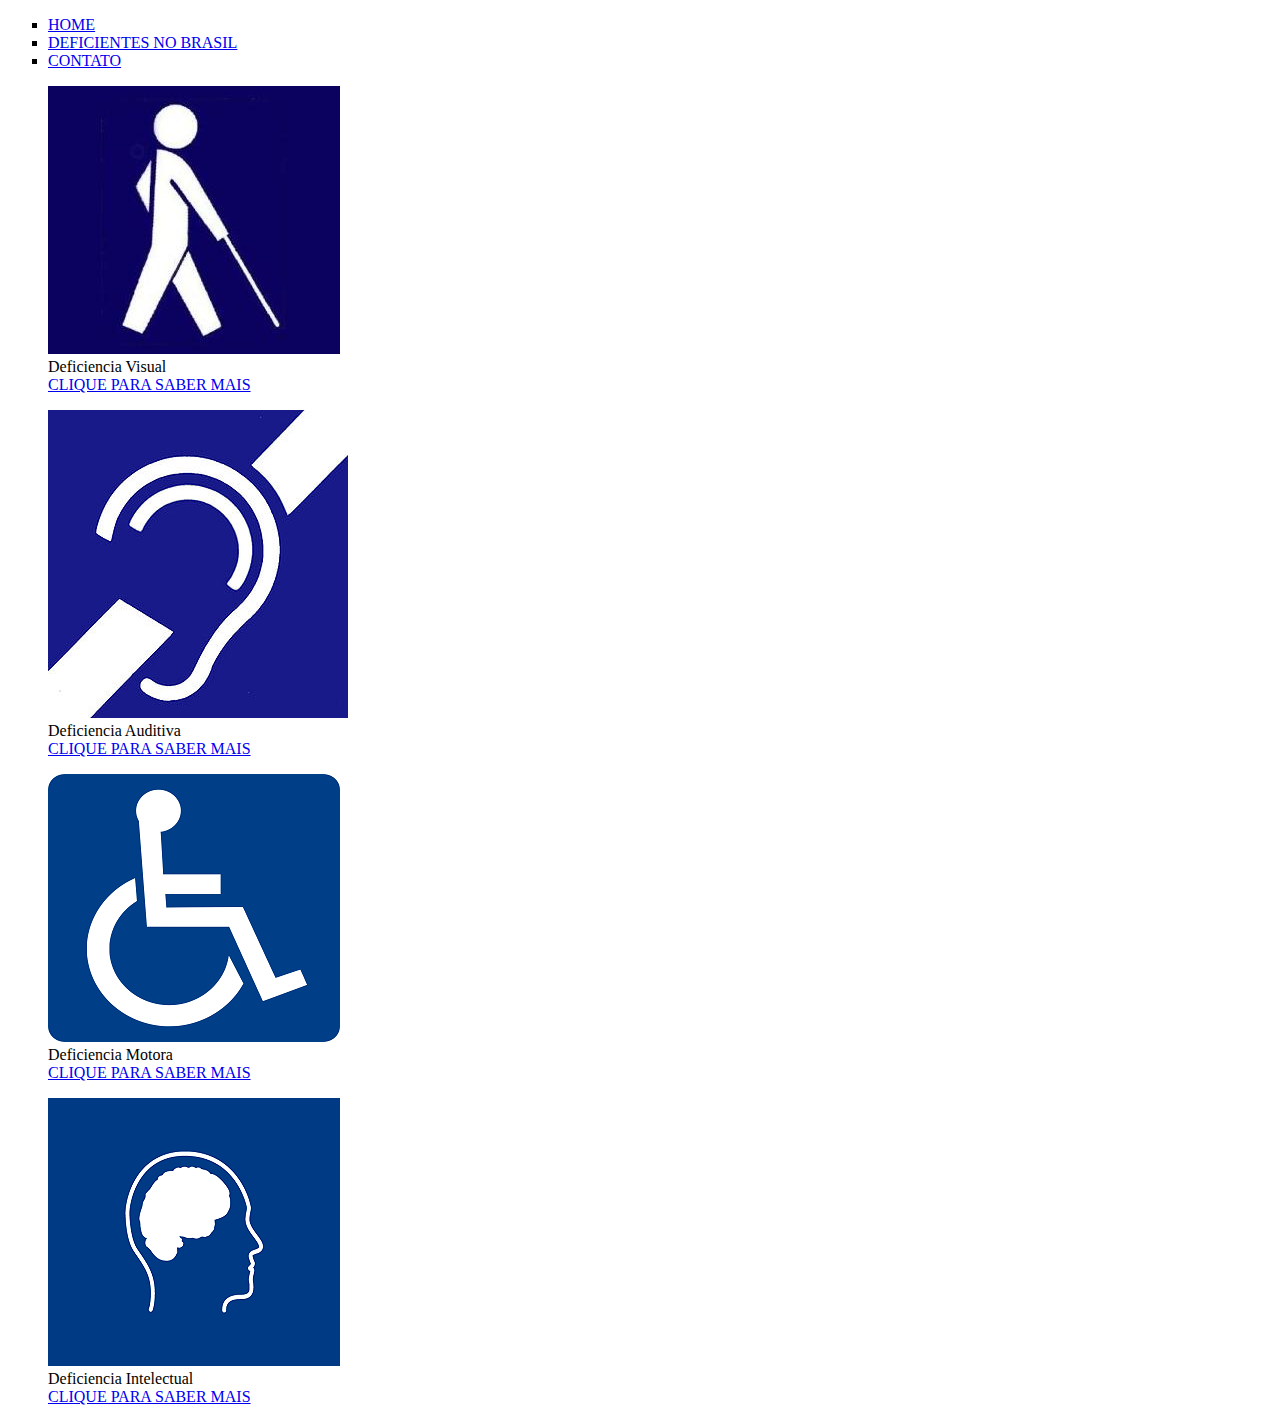
==== projeto/index.html @ 6a8fa54e "Add files via upload" ====
<!DOCTYPE html>
<html lang="pt-br">
<head>   
    <title>HOME</title>
    <meta charset="UTF-8">
<link href="CSS/estilo.css" rel="stylesheet" media="all"/>
<link href="CSS/slider.css" rel="stylesheet" media="all"/>
<script src="js/jquery.min.js"></script>
<script src="js/owl.carousel.min.js"></script>
<script src="js/main.js"></script>

</head>
<body>
    <div class="menu">
       <ul type="square" id="nav">
            <li><a href="index.html">HOME</a></li>
            <li><a href="deficientes-no-brasil.html">DEFICIENTES NO BRASIL</a></li>
            <li><a href="contato.html"> CONTATO</a></li>
       </ul>
    </div>



    <!--BANNER ANMADO-->
    <div class="owl-carousel owl-carousel-fullwidth">

      <!--FOTO1-->
      <div class="item" style="background-image:url(img/1.jpg)">
                      <div class="fh5co-overlay"></div>
                          <div class="container">
                            <div class="row">
                              <div class="col-md-8 col-md-offset-2">
                                  <div class="fh5co-owl-text-wrap">
                                     
                                  </div>
                              </div>
                          </div>
                      </div>
                  </div>
        <!--FOTO2-->
      <div class="item" style="background-image:url(img/2.jpg)">
                      <div class="fh5co-overlay"></div>
                          <div class="container">
                            <div class="row">
                              <div class="col-md-8 col-md-offset-2">
                                  <div class="fh5co-owl-text-wrap">
                                     
                                  </div>
                              </div>
                          </div>
                      </div>
                  </div>
      
      
        <!--FOTO3-->
      <div class="item" style="background-image:url(img/3.jpg)">
                      <div class="fh5co-overlay"></div>
                          <div class="container">
                            <div class="row">
                              <div class="col-md-8 col-md-offset-2">
                                  <div class="fh5co-owl-text-wrap">
                                     
                                  </div>
                              </div>
                          </div>
                      </div>
                  </div>
      
      
        <!--FOTO4-->
      <div class="item" style="background-image:url(img/4.jpg)">
                      <div class="fh5co-overlay"></div>
                          <div class="container">
                            <div class="row">
                              <div class="col-md-8 col-md-offset-2">
                                  <div class="fh5co-owl-text-wrap">
                                     
                                  </div>
                              </div>
                          </div>
                      </div>
                  </div>
                  <!--BANNER ANMADO-->

</div>
    <figure>
      <img src="img/visual.jpeg">
      <figcaption>Deficiencia Visual</figcaption>
      <a href="pagina.html">CLIQUE PARA SABER MAIS</a>
    </figure>

    <figure>
        <img src="img/auditiva.jpg">
        <figcaption>Deficiencia Auditiva</figcaption>
        <a href="pagina.html">CLIQUE PARA SABER MAIS</a>
      </figure>

     <figure>
        <img src="img/moto.png">
        <figcaption>Deficiencia Motora</figcaption>
        <a href="pagina.html">CLIQUE PARA SABER MAIS</a>
      </figure>

      <figure>
        <img src="img/intelectual.png">
        <figcaption>Deficiencia Intelectual</figcaption>
        <a href="pagina.html">CLIQUE PARA SABER MAIS</a>
      </figure>

</body>
</html>
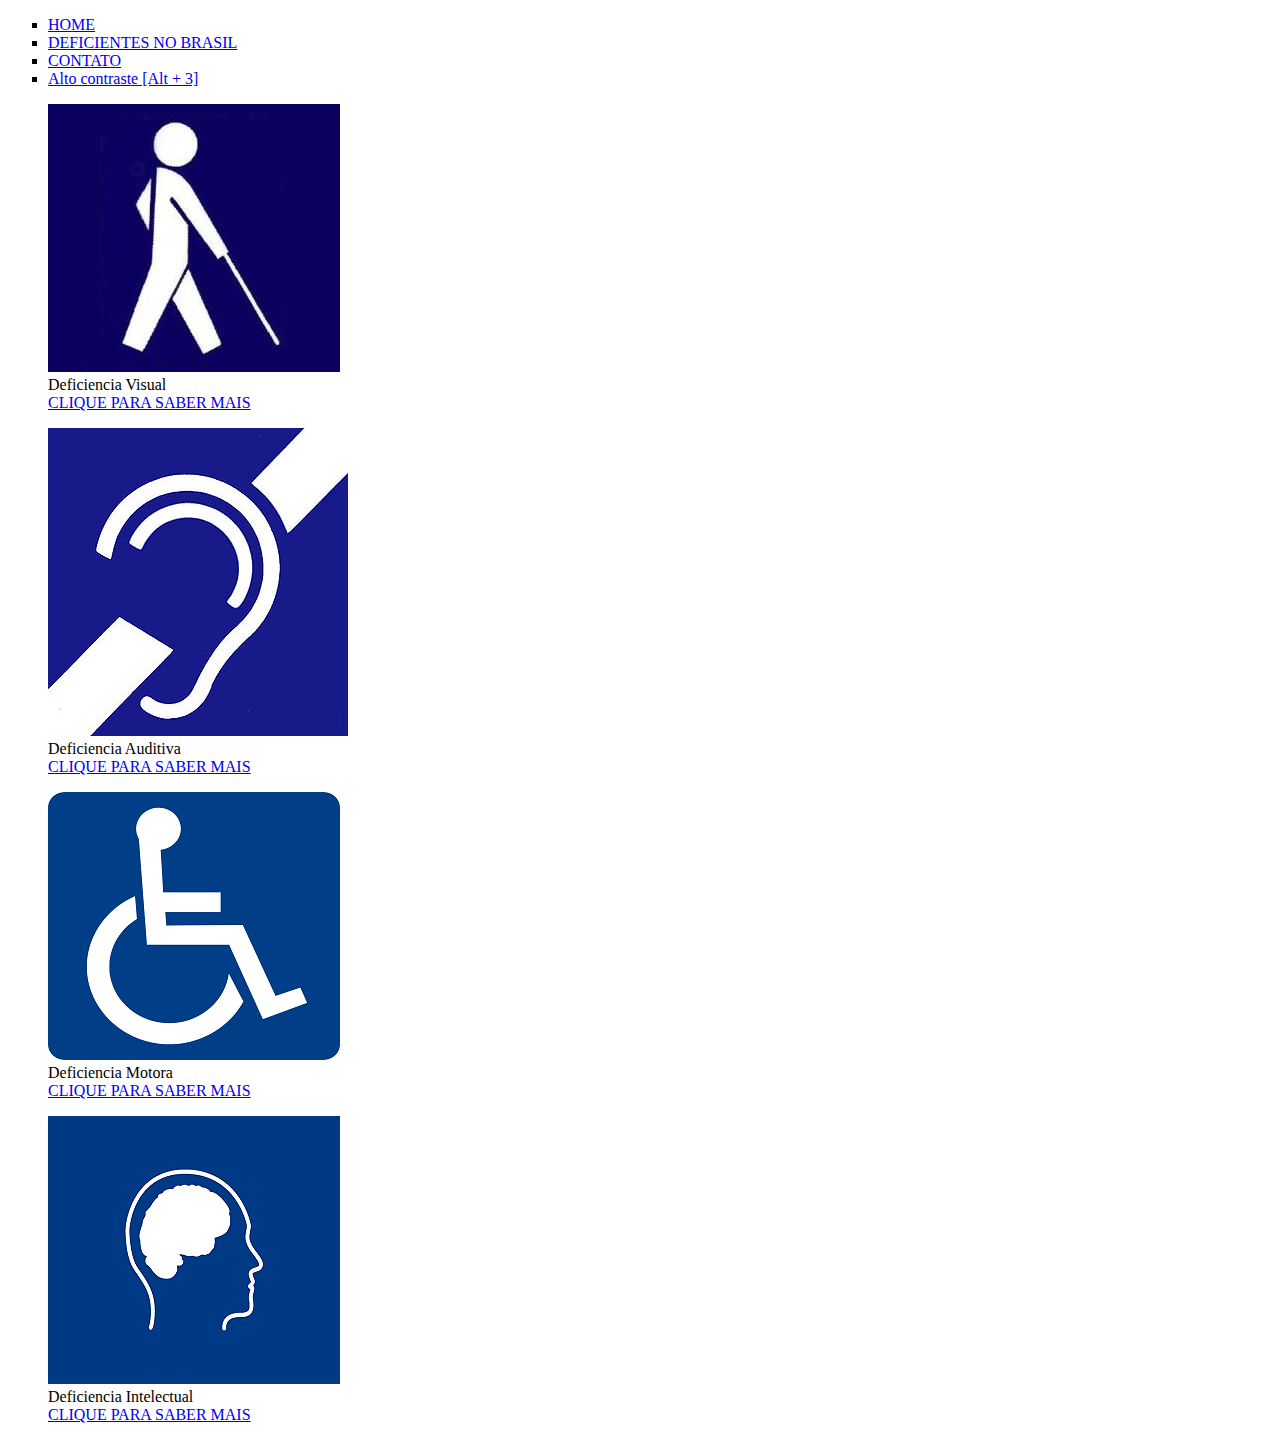
==== commit 186c3a05: "Add files via upload" ====
--- a/projeto/index.html
+++ b/projeto/index.html
@@ -5,17 +5,23 @@
     <meta charset="UTF-8">
 <link href="CSS/estilo.css" rel="stylesheet" media="all"/>
 <link href="CSS/slider.css" rel="stylesheet" media="all"/>
+<link href="CSS/contraste.css" rel="stylesheet" media="all"/>
+<script src="js/contrast.class.js"></script>
 <script src="js/jquery.min.js"></script>
 <script src="js/owl.carousel.min.js"></script>
 <script src="js/main.js"></script>
 
 </head>
 <body>
+  
     <div class="menu">
        <ul type="square" id="nav">
             <li><a href="index.html">HOME</a></li>
             <li><a href="deficientes-no-brasil.html">DEFICIENTES NO BRASIL</a></li>
             <li><a href="contato.html"> CONTATO</a></li>
+            <li><a href="#altocontraste" id="altocontraste" accesskey="3" onclick="window.toggleContrast()" onkeydown="window.toggleContrast()">Alto contraste [Alt + 3]</a></li>
+           
+    
        </ul>
     </div>
 
@@ -25,7 +31,7 @@
     <div class="owl-carousel owl-carousel-fullwidth">
 
       <!--FOTO1-->
-      <div class="item" style="background-image:url(img/1.jpg)">
+      <div class="item" style="background-image:url(img/2.jpg)">
                       <div class="fh5co-overlay"></div>
                           <div class="container">
                             <div class="row">
@@ -38,7 +44,7 @@
                       </div>
                   </div>
         <!--FOTO2-->
-      <div class="item" style="background-image:url(img/2.jpg)">
+      <div class="item" style="background-image:url(img/3.jpg)">
                       <div class="fh5co-overlay"></div>
                           <div class="container">
                             <div class="row">
@@ -53,7 +59,7 @@
       
       
         <!--FOTO3-->
-      <div class="item" style="background-image:url(img/3.jpg)">
+      <div class="item" style="background-image:url(img/1.jpg)">
                       <div class="fh5co-overlay"></div>
                           <div class="container">
                             <div class="row">
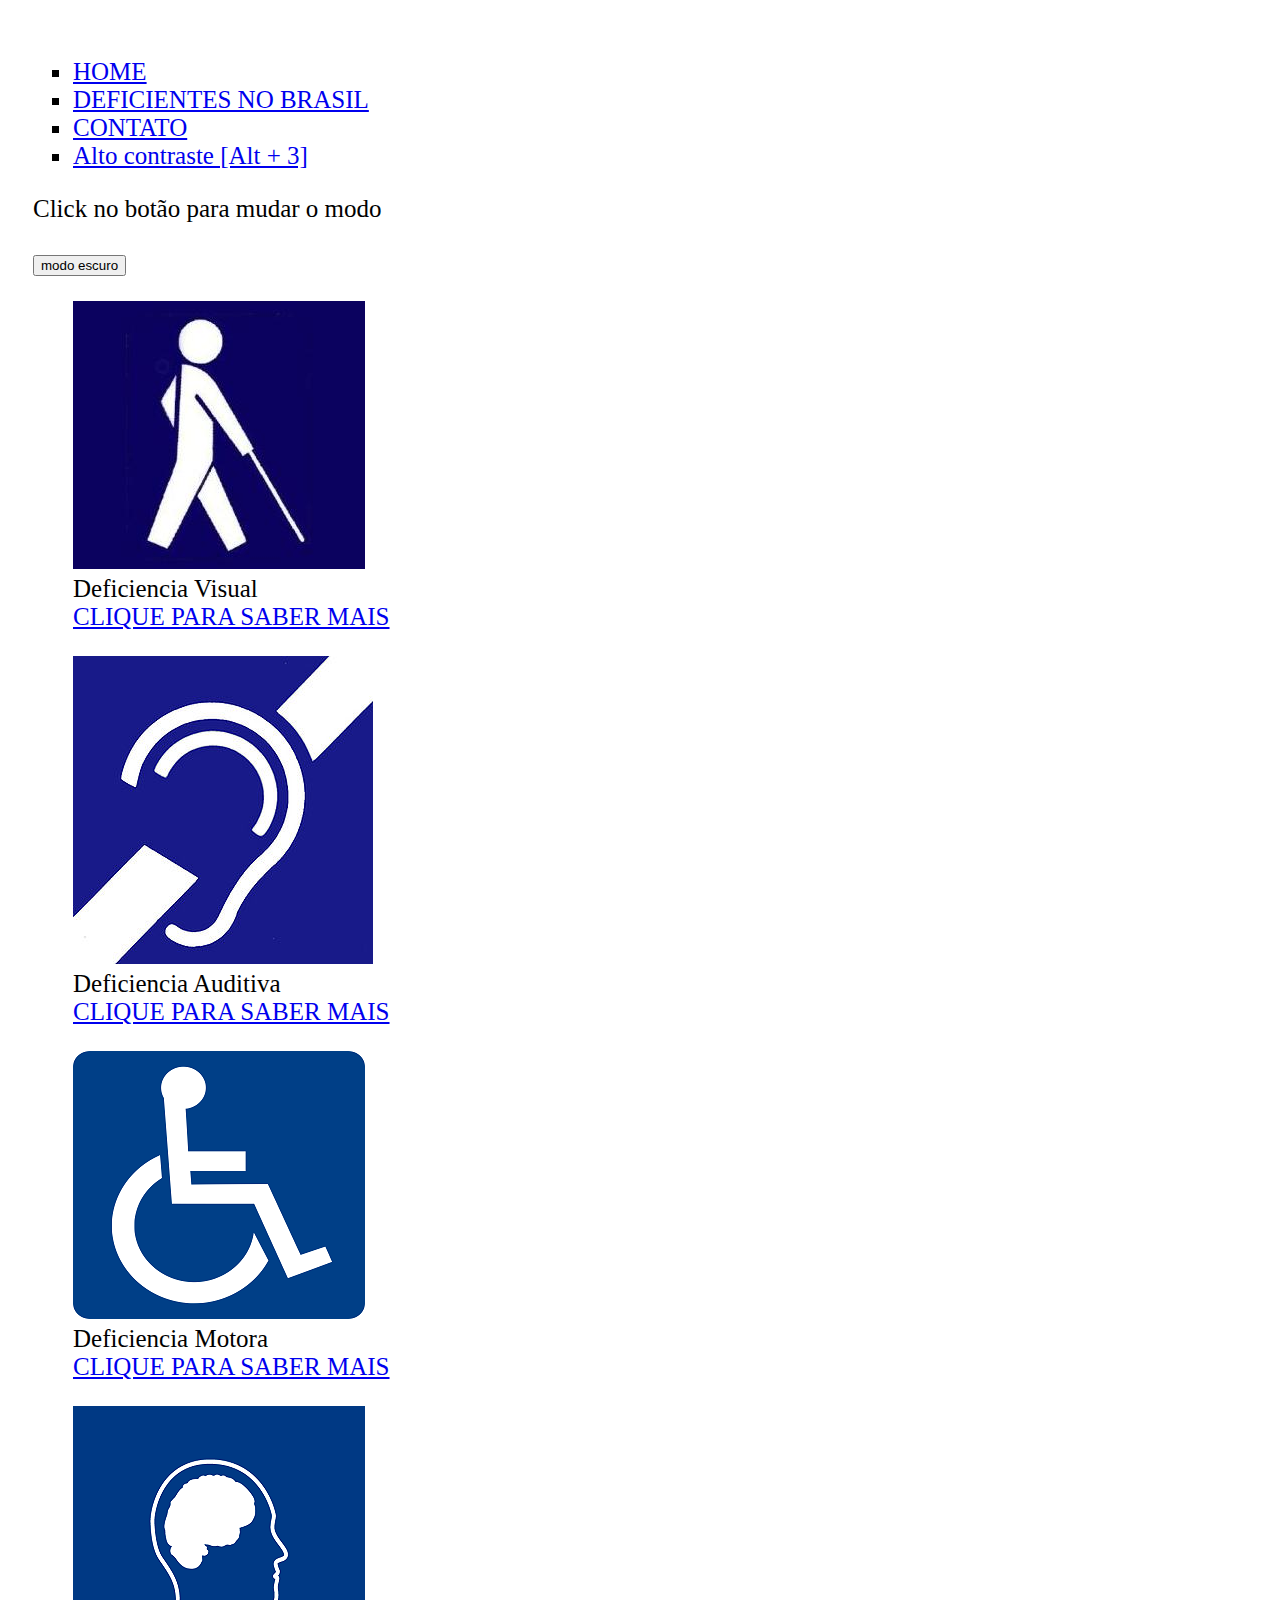
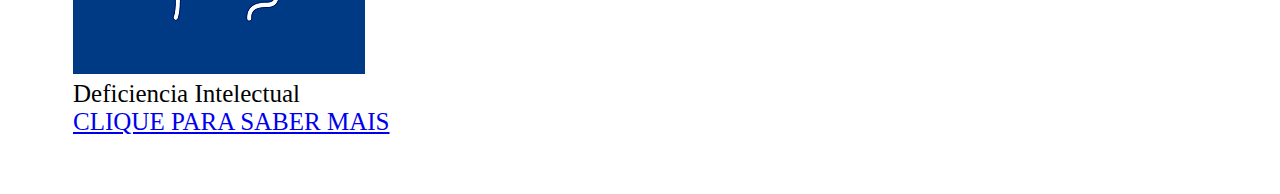
==== commit 6b97c41e: "Add files via upload" ====
--- a/projeto/index.html
+++ b/projeto/index.html
@@ -24,6 +24,32 @@
     
        </ul>
     </div>
+    <style>
+      body {
+        padding: 25px;
+        background-color: white;
+        color: black;
+        font-size: 25px;
+      }
+      
+      .dark-mode {
+        background-color: black;
+        color: white;
+      }
+      </style>
+      </head>
+      
+      <p>Click no botão para mudar o modo</p>
+      
+      <button onclick="myFunction()">modo escuro</button>
+      
+      <script>
+      function myFunction() {
+         var element = document.body;
+         element.classList.toggle("dark-mode");
+      }
+      </script>
+      
 
 
 
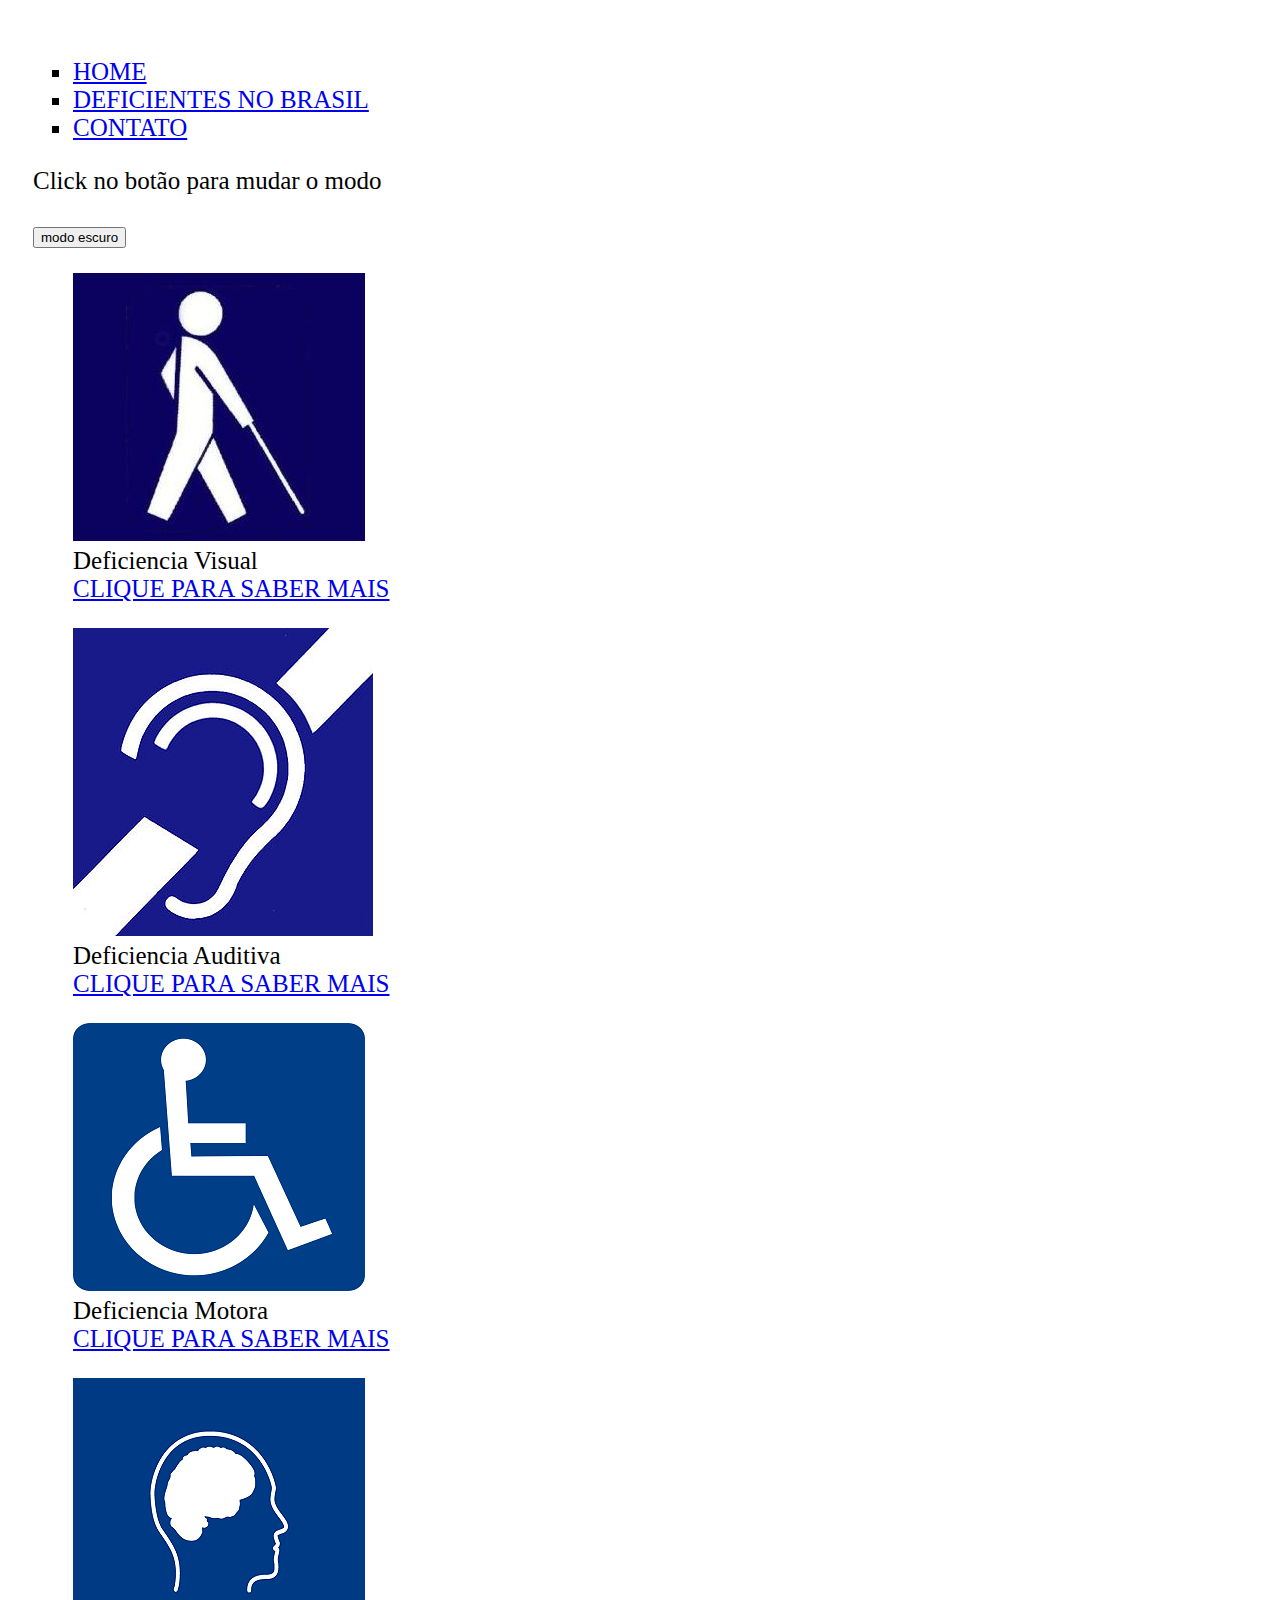
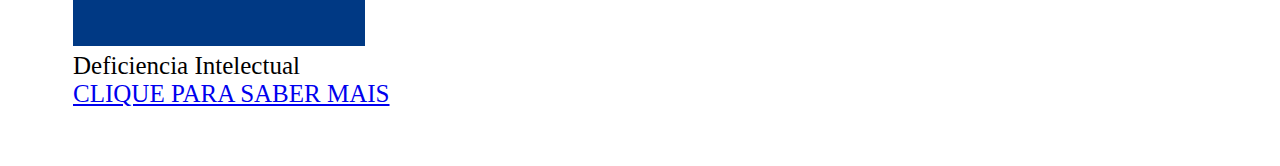
==== commit 697049b3: "Add files via upload" ====
--- a/projeto/index.html
+++ b/projeto/index.html
@@ -2,6 +2,7 @@
 <html lang="pt-br">
 <head>   
     <title>HOME</title>
+    
     <meta charset="UTF-8">
 <link href="CSS/estilo.css" rel="stylesheet" media="all"/>
 <link href="CSS/slider.css" rel="stylesheet" media="all"/>
@@ -11,19 +12,24 @@
 <script src="js/owl.carousel.min.js"></script>
 <script src="js/main.js"></script>
 
+
 </head>
+
+
 <body>
+  
   
     <div class="menu">
        <ul type="square" id="nav">
             <li><a href="index.html">HOME</a></li>
             <li><a href="deficientes-no-brasil.html">DEFICIENTES NO BRASIL</a></li>
             <li><a href="contato.html"> CONTATO</a></li>
-            <li><a href="#altocontraste" id="altocontraste" accesskey="3" onclick="window.toggleContrast()" onkeydown="window.toggleContrast()">Alto contraste [Alt + 3]</a></li>
+           
            
     
        </ul>
     </div>
+  
     <style>
       body {
         padding: 25px;
@@ -48,6 +54,9 @@
          var element = document.body;
          element.classList.toggle("dark-mode");
       }
+
+      
+      
       </script>
       
 
@@ -138,6 +147,10 @@
         <figcaption>Deficiencia Intelectual</figcaption>
         <a href="pagina.html">CLIQUE PARA SABER MAIS</a>
       </figure>
+      
+      
+     
+
 
 </body>
 </html>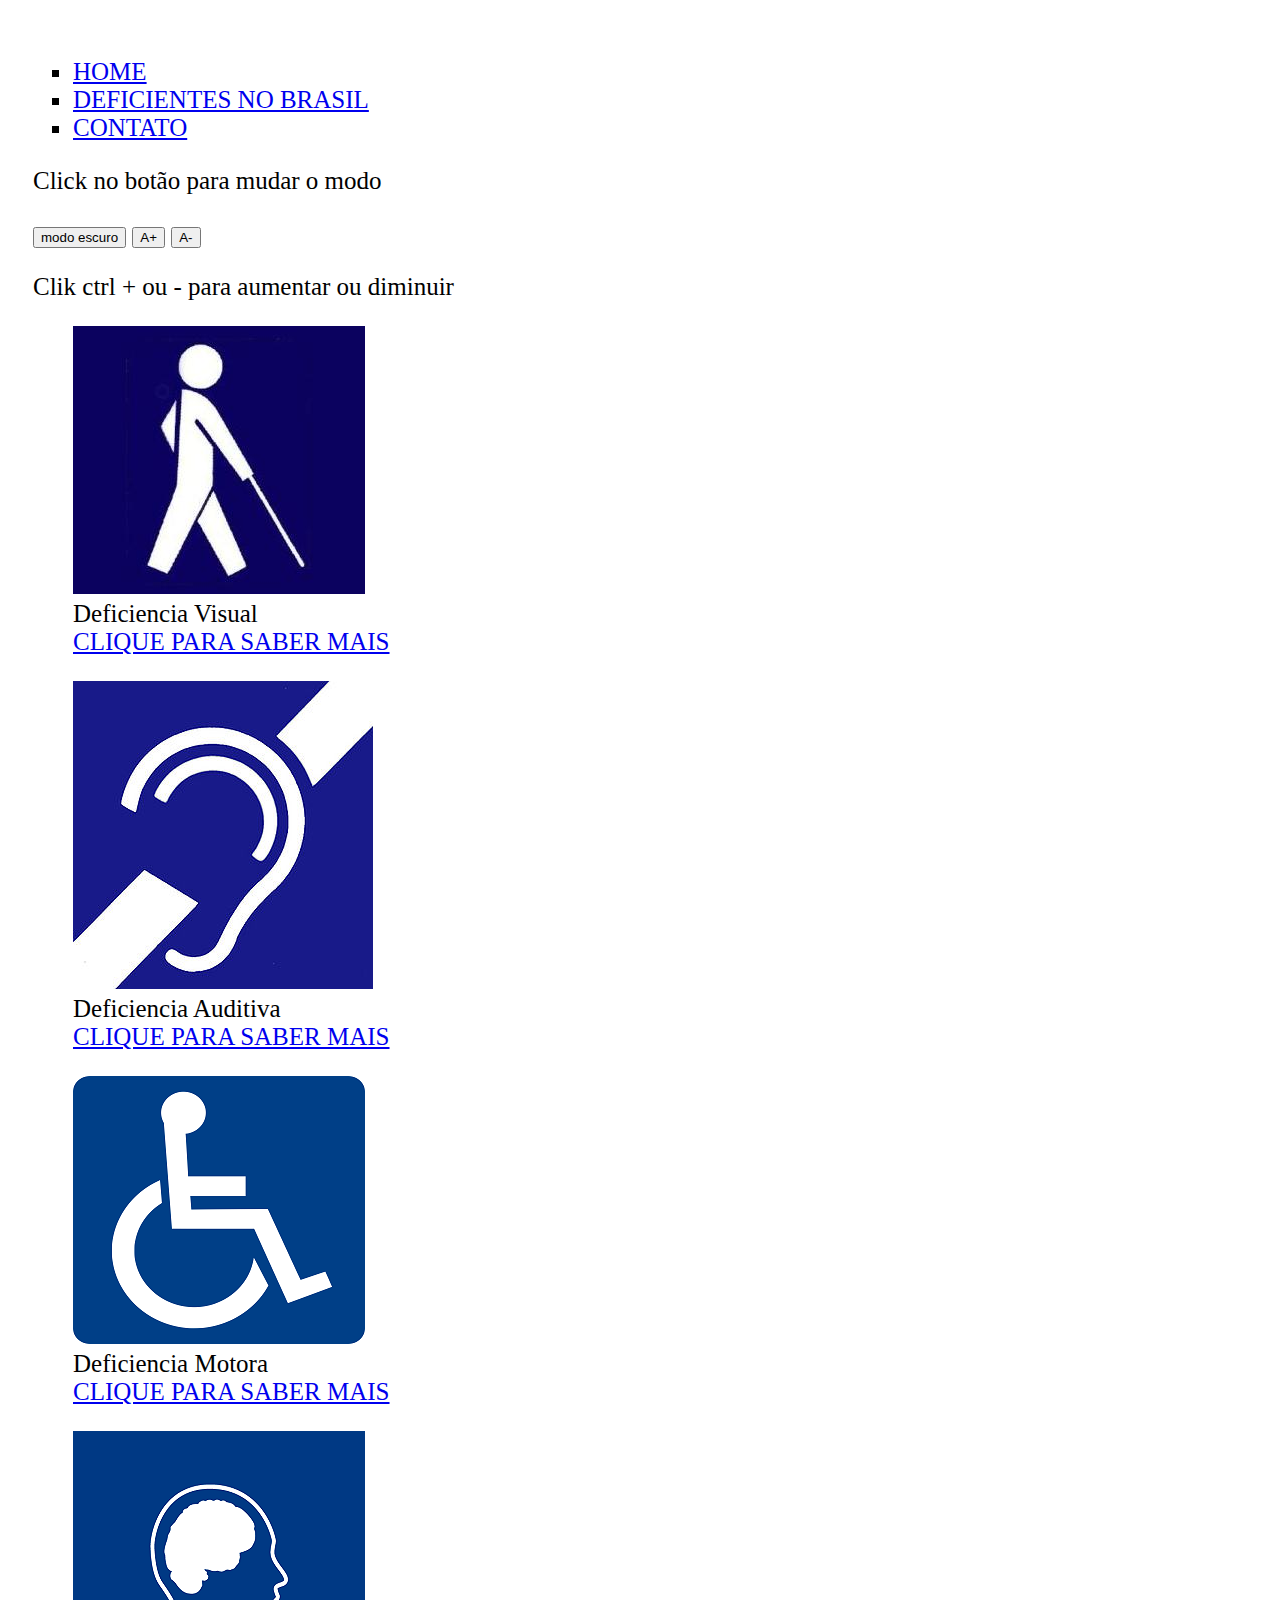
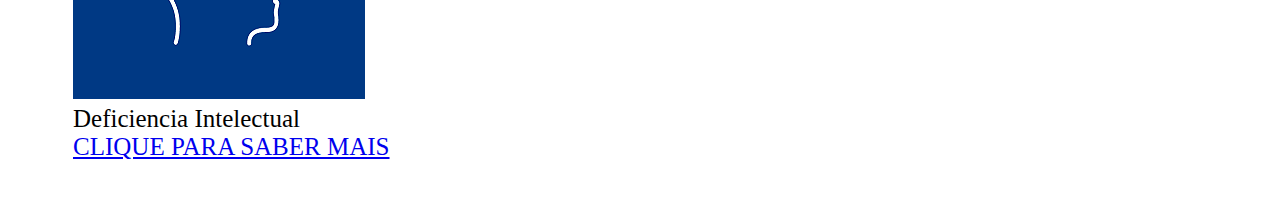
==== commit 2b3d97c8: "Add files via upload" ====
--- a/projeto/index.html
+++ b/projeto/index.html
@@ -24,7 +24,7 @@
             <li><a href="index.html">HOME</a></li>
             <li><a href="deficientes-no-brasil.html">DEFICIENTES NO BRASIL</a></li>
             <li><a href="contato.html"> CONTATO</a></li>
-           
+          
            
     
        </ul>
@@ -58,7 +58,10 @@
       
       
       </script>
-      
+        <button onClick="fonte('a');">A+</button> <!-- Botão + -->
+        
+        <button onClick="fonte('d');">A-</button> <!-- Botão - -->
+           <p>Clik ctrl + ou - para aumentar ou diminuir</p>        
 
 
 
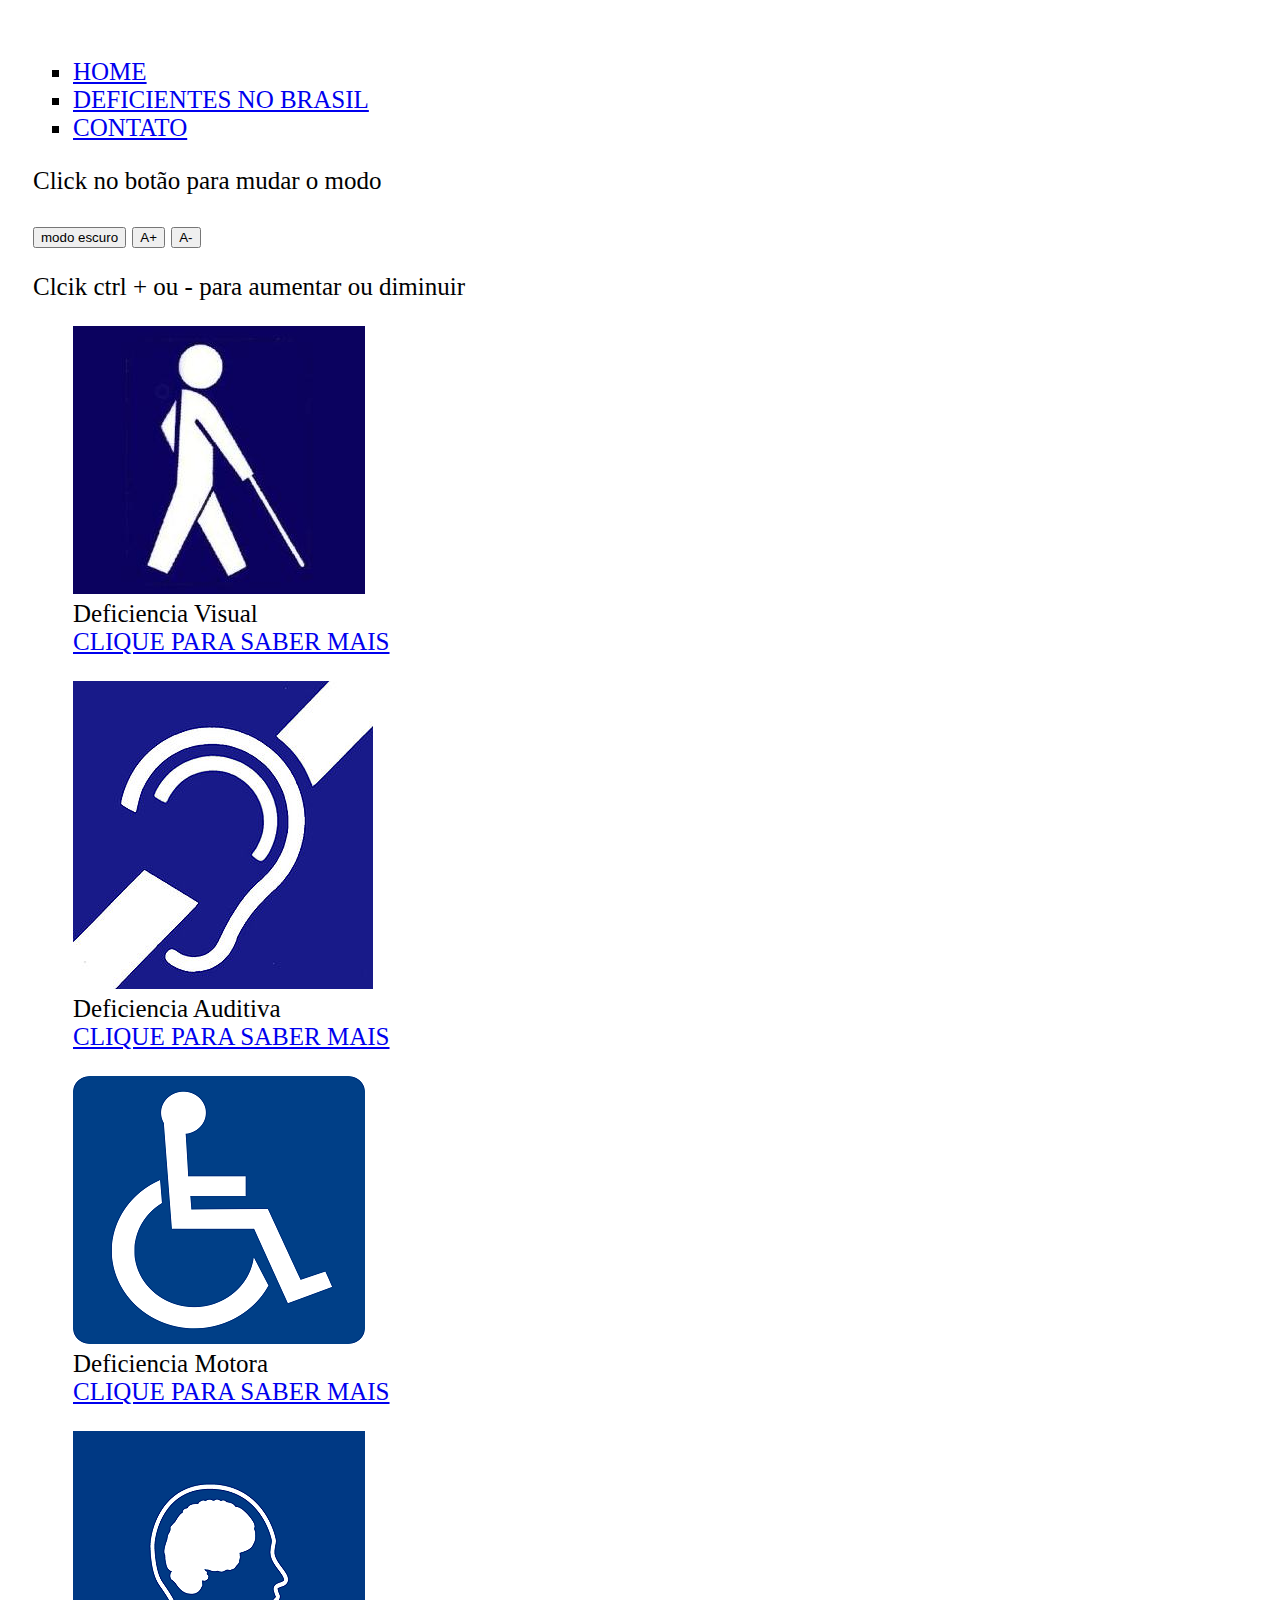
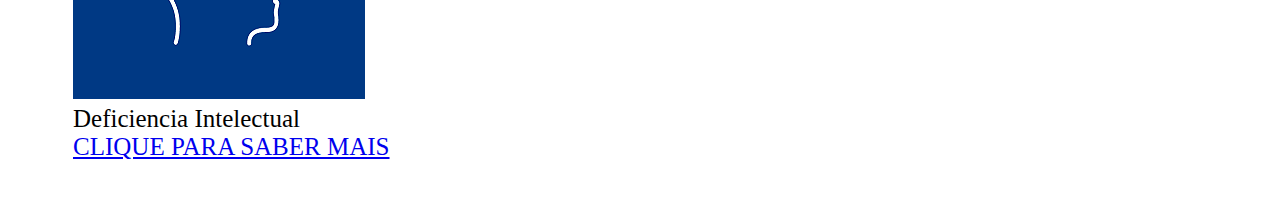
==== commit 15170ca8: "Add files via upload" ====
--- a/projeto/index.html
+++ b/projeto/index.html
@@ -61,7 +61,7 @@
         <button onClick="fonte('a');">A+</button> <!-- Botão + -->
         
         <button onClick="fonte('d');">A-</button> <!-- Botão - -->
-           <p>Clik ctrl + ou - para aumentar ou diminuir</p>        
+           <p>Clcik ctrl + ou - para aumentar ou diminuir</p>        
 
 
 
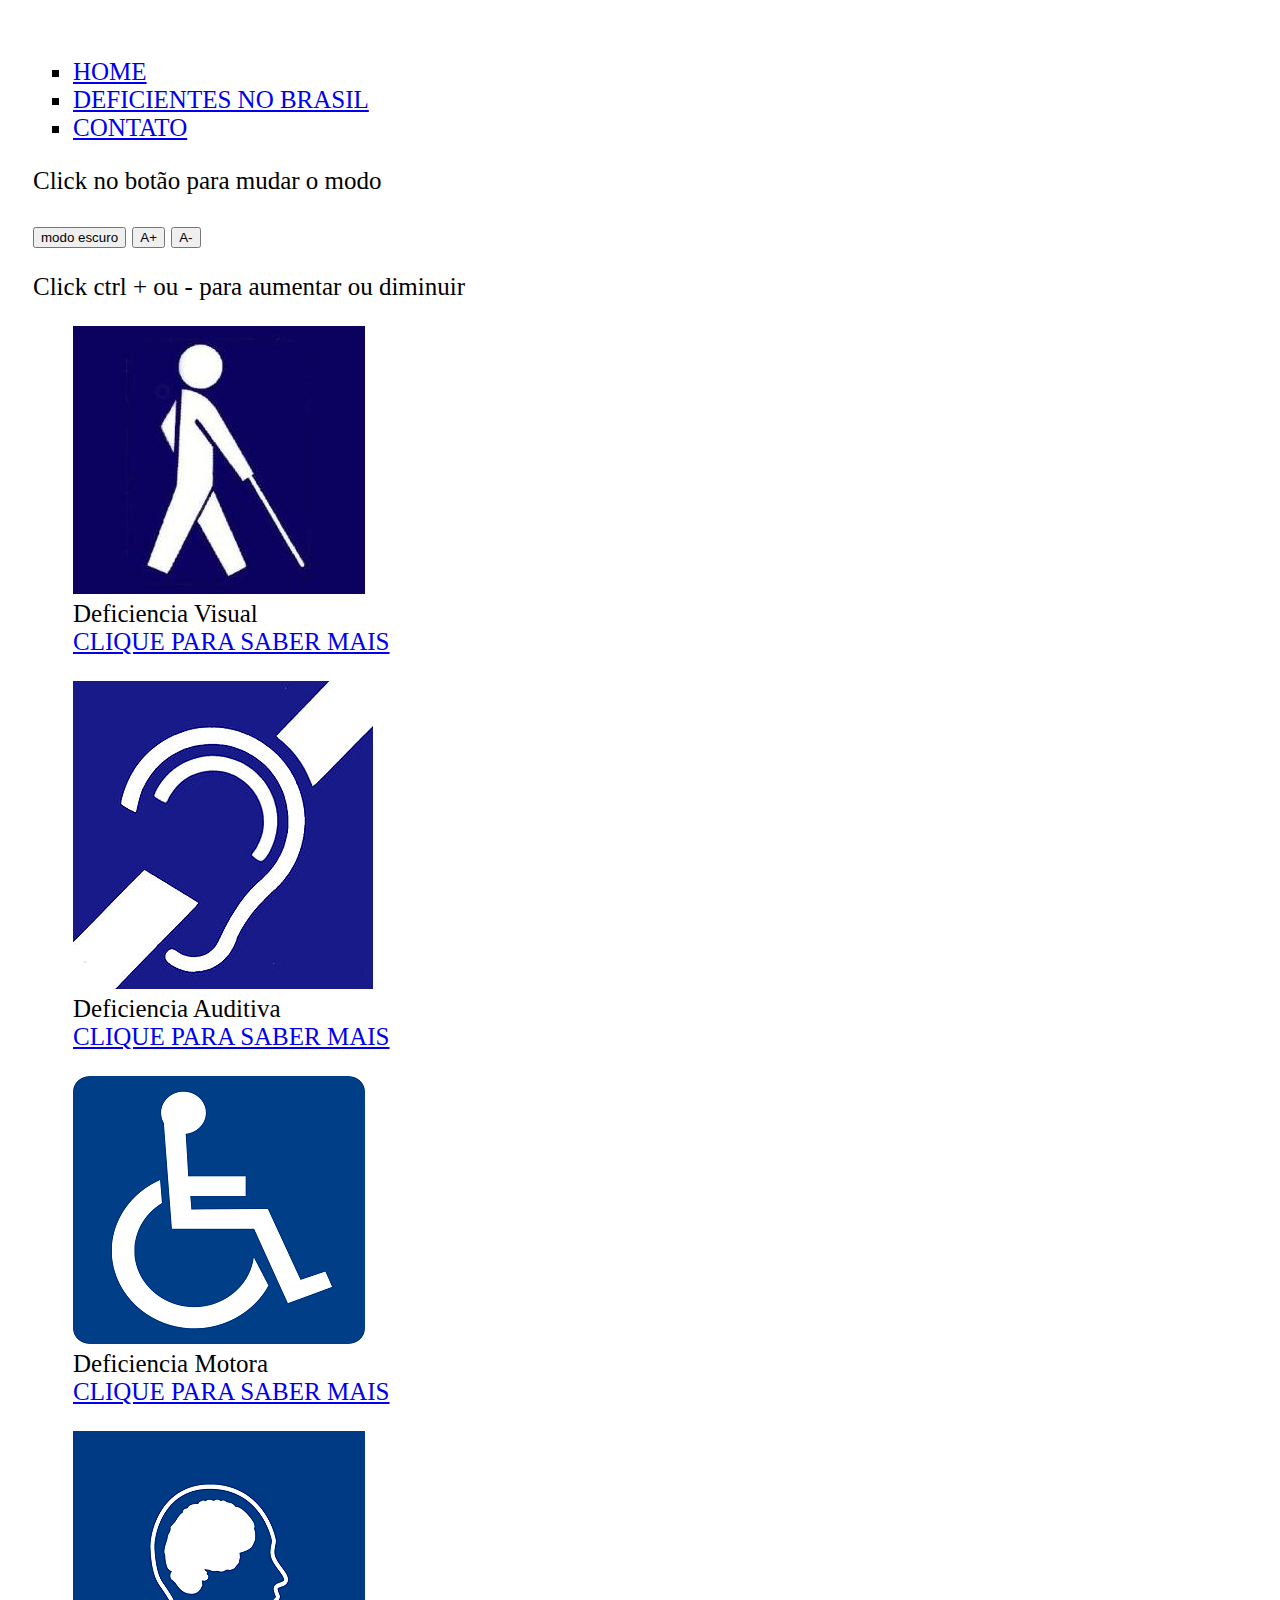
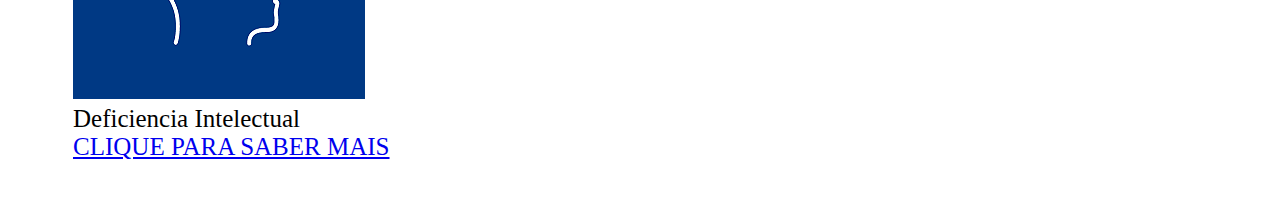
==== commit f27d610c: "Add files via upload" ====
--- a/projeto/index.html
+++ b/projeto/index.html
@@ -61,7 +61,7 @@
         <button onClick="fonte('a');">A+</button> <!-- Botão + -->
         
         <button onClick="fonte('d');">A-</button> <!-- Botão - -->
-           <p>Clcik ctrl + ou - para aumentar ou diminuir</p>        
+           <p>Click ctrl + ou - para aumentar ou diminuir</p>        
 
 
 
